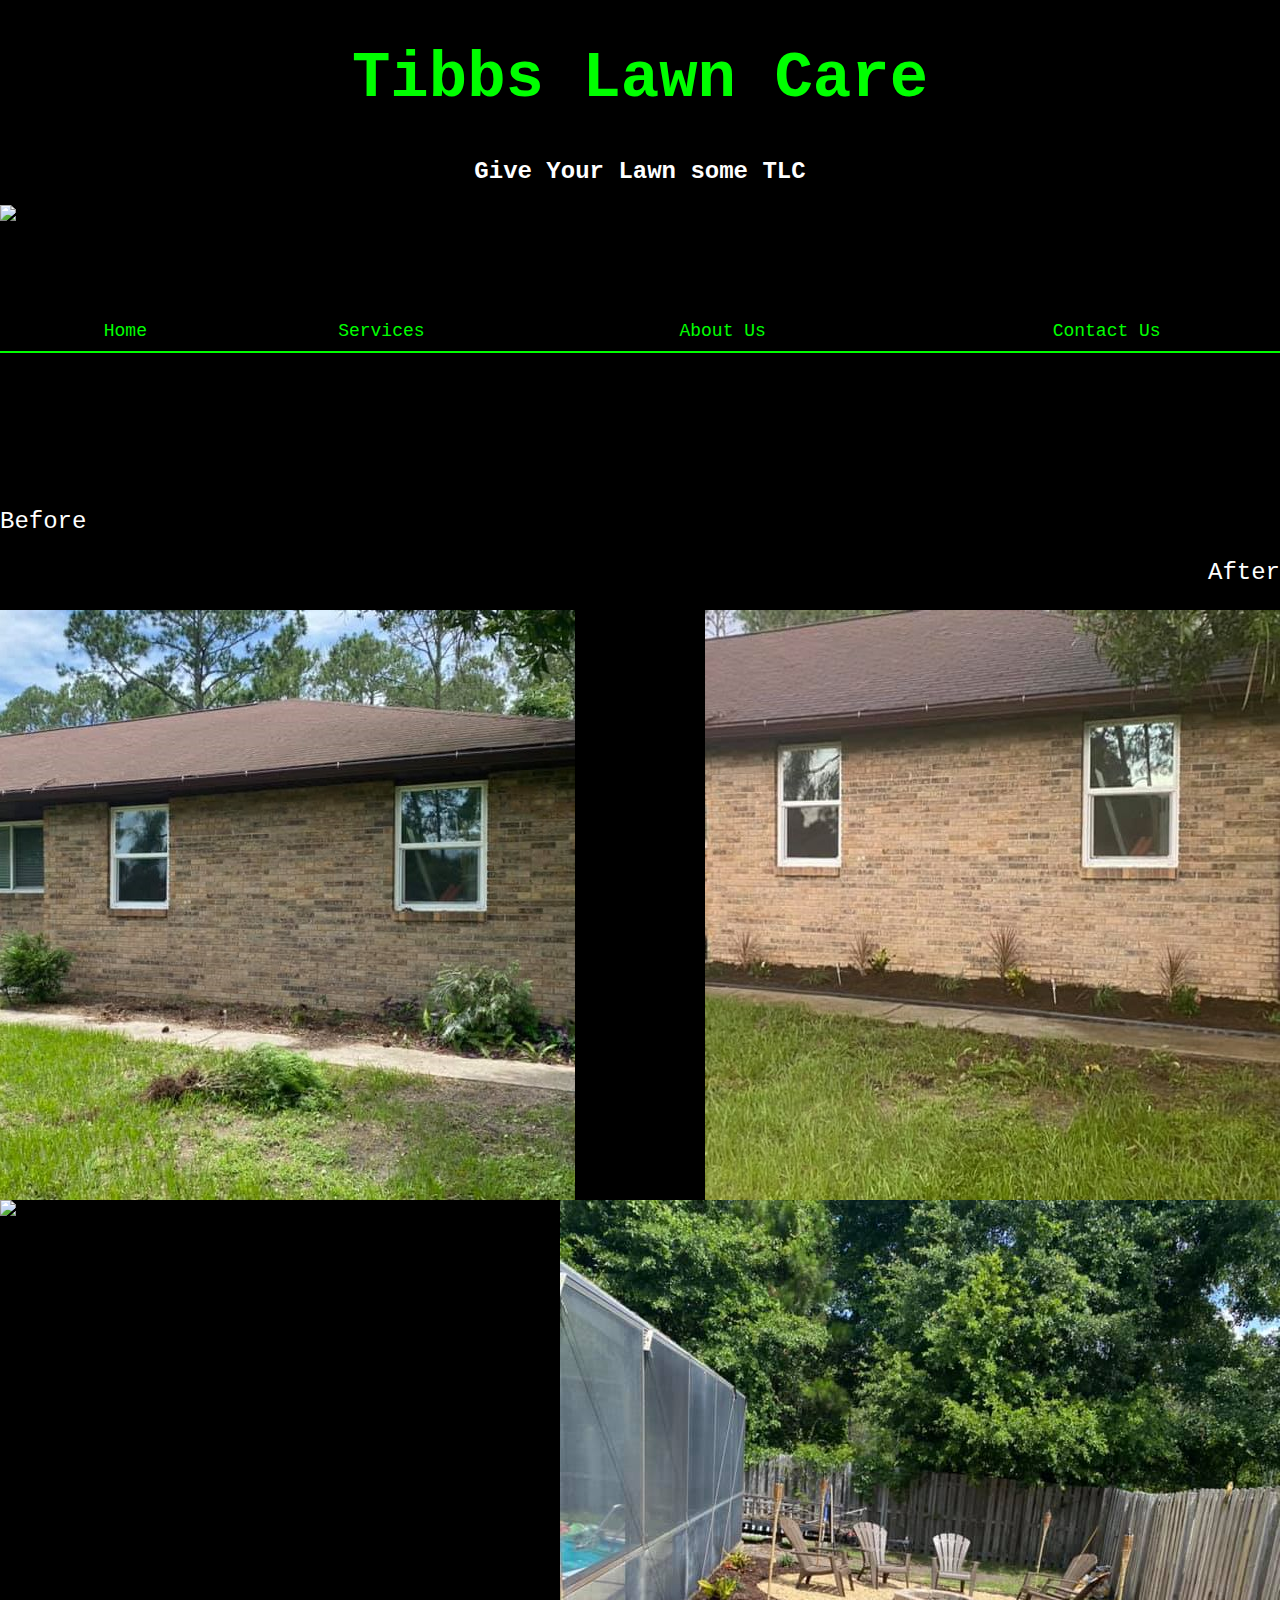
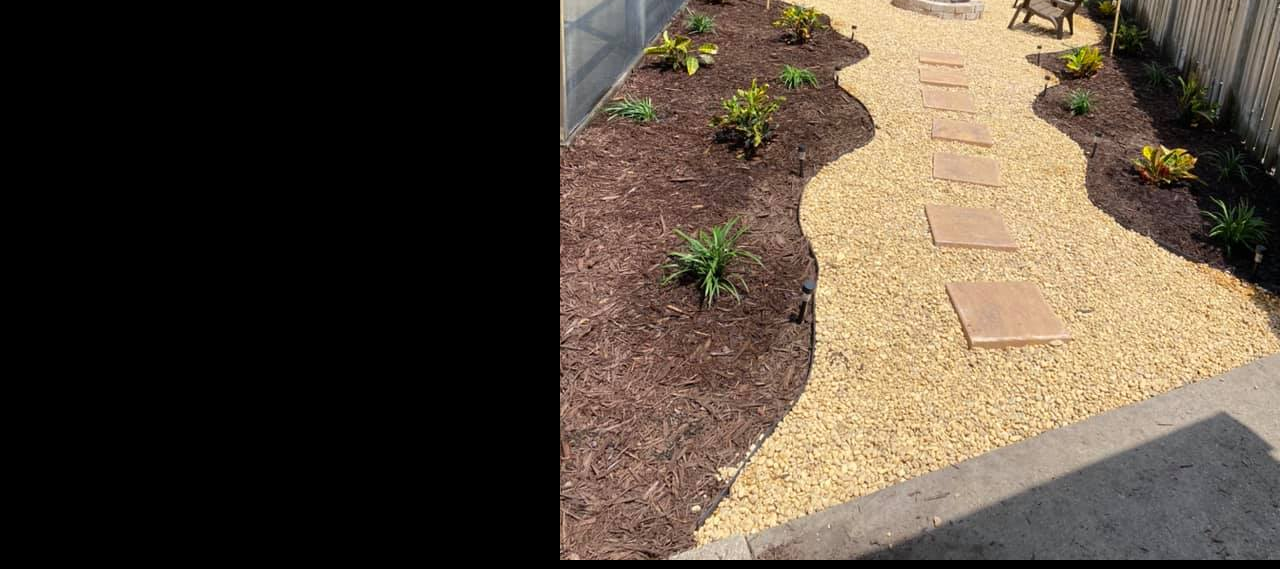
==== services.html @ 71630bf6 "Update services.html" ====
<!DOCTYPE html>
<html>
  <!-- 
Author: Keightlyn Thornton
File Name: services.html
Date: 07/13/2021
-->
  
<head>
<title>Tibbs Lawn Care</title>
</head>
<meta charset="UTF-8">
	<link rel="stylesheet" href="styles.css">
	
	<!--font links-->
	<link rel="preconnect" href="https://fonts.googleapis.com">
<link rel="preconnect" href="https://fonts.gstatic.com" crossorigin>
<link href="https://fonts.googleapis.com/css2?family=Roboto&display=swap" rel="stylesheet">
</head>
	
<body>
	
<header>
    <h1>Tibbs Lawn Care</h1>
    <h2>Give  Your  Lawn  some  TLC</h2>
    <img src="grassimg.png" alt="Clip art of grass" class="grass">
</header>

    <nav>
        <ul class="navlist">
		<li class="navitems"><a href="index.html" class="navlink">Home</a></li>
		<li class="navitems"><a href="services.html" class="navlink">Services</a></li>
		<li class="navitems"><a href="about.html" class="navlink">About Us</a></li>
		<li class="navitems"><a href="contact.html" class="navlink">Contact Us</a></li>
        </ul>
    </nav>
	
<main>
	<h3>Services</h3>
	
	<ul>
		<li>Mowing</li>
		<li>Yard Cleaning</li>
		<li>Mulching</li>
		<li>Landscaping</li>
		
	</ul>
	
	<p class="t1">Before</p>
	<p class="t2">After</p>
	
	<img src="beforemulch.jpg" alt="yard before mulching" class="beforepic">
	<img src="aftermulch.jpg" alt="yard after mulching" class="afterpic">
	<img src="beforeland.jpg" alt="yard before landscaping" class="beforepic">
	<img src="afterland.jpg" alt="yard after landscaping" class="afterpic">
</main>
</body>
</html>
---- styles.css ----
/*
author: Keightlyn Thornton
Date: 07/09/2021
File Name: style.css
*/

/*css reset*/
head, main, body , p, nav, footer, header, h1, h2, a{
	margin{0}
	padding{0}
	border{0}
}

body{
	font-family: 'Roboto Mono', monospace;
	padding: 0;
	margin: 0;
	border: 0;
	background-color: #000000;
}

/*header*/
header{
	text-align: center;
	font-size: 200%;
}

h1{
	color: #00ff00;
}

h2{
	color: #ffffff;
	font-size: x-large;
}

/*img*/
.grass{
	width: 100%;
	height: 100px;
	padding-right: 0;
	padding-left: 0;
	display: block;
}

/*nav section*/
.navlist{
	display: table;
	width: 100%;
	border-bottom: solid #00ff00 2px;
}

.navitems{
	display: table-cell;
	text-align: center;
	padding-bottom: 10px;
}

.navlink{
	text-decoration: none;
	color: #00ff00;
	font-size: large;
	font-family: 'Roboto Mono', monospace;
}

.navlink:hover{
	font-style: italic;
	font-weight: bold;
}

/*main elements*/
p{
	font-family: 'Roboto Mono', monospace;
	font-size: x-large;
	color: #ffffff;
}

.t1{
	text-align: left;
}

.t2{
	text-align: right;
}

/*before and after pics*/
.beforepic{
	float: left;
}

.afterpic{
	float: right;
}
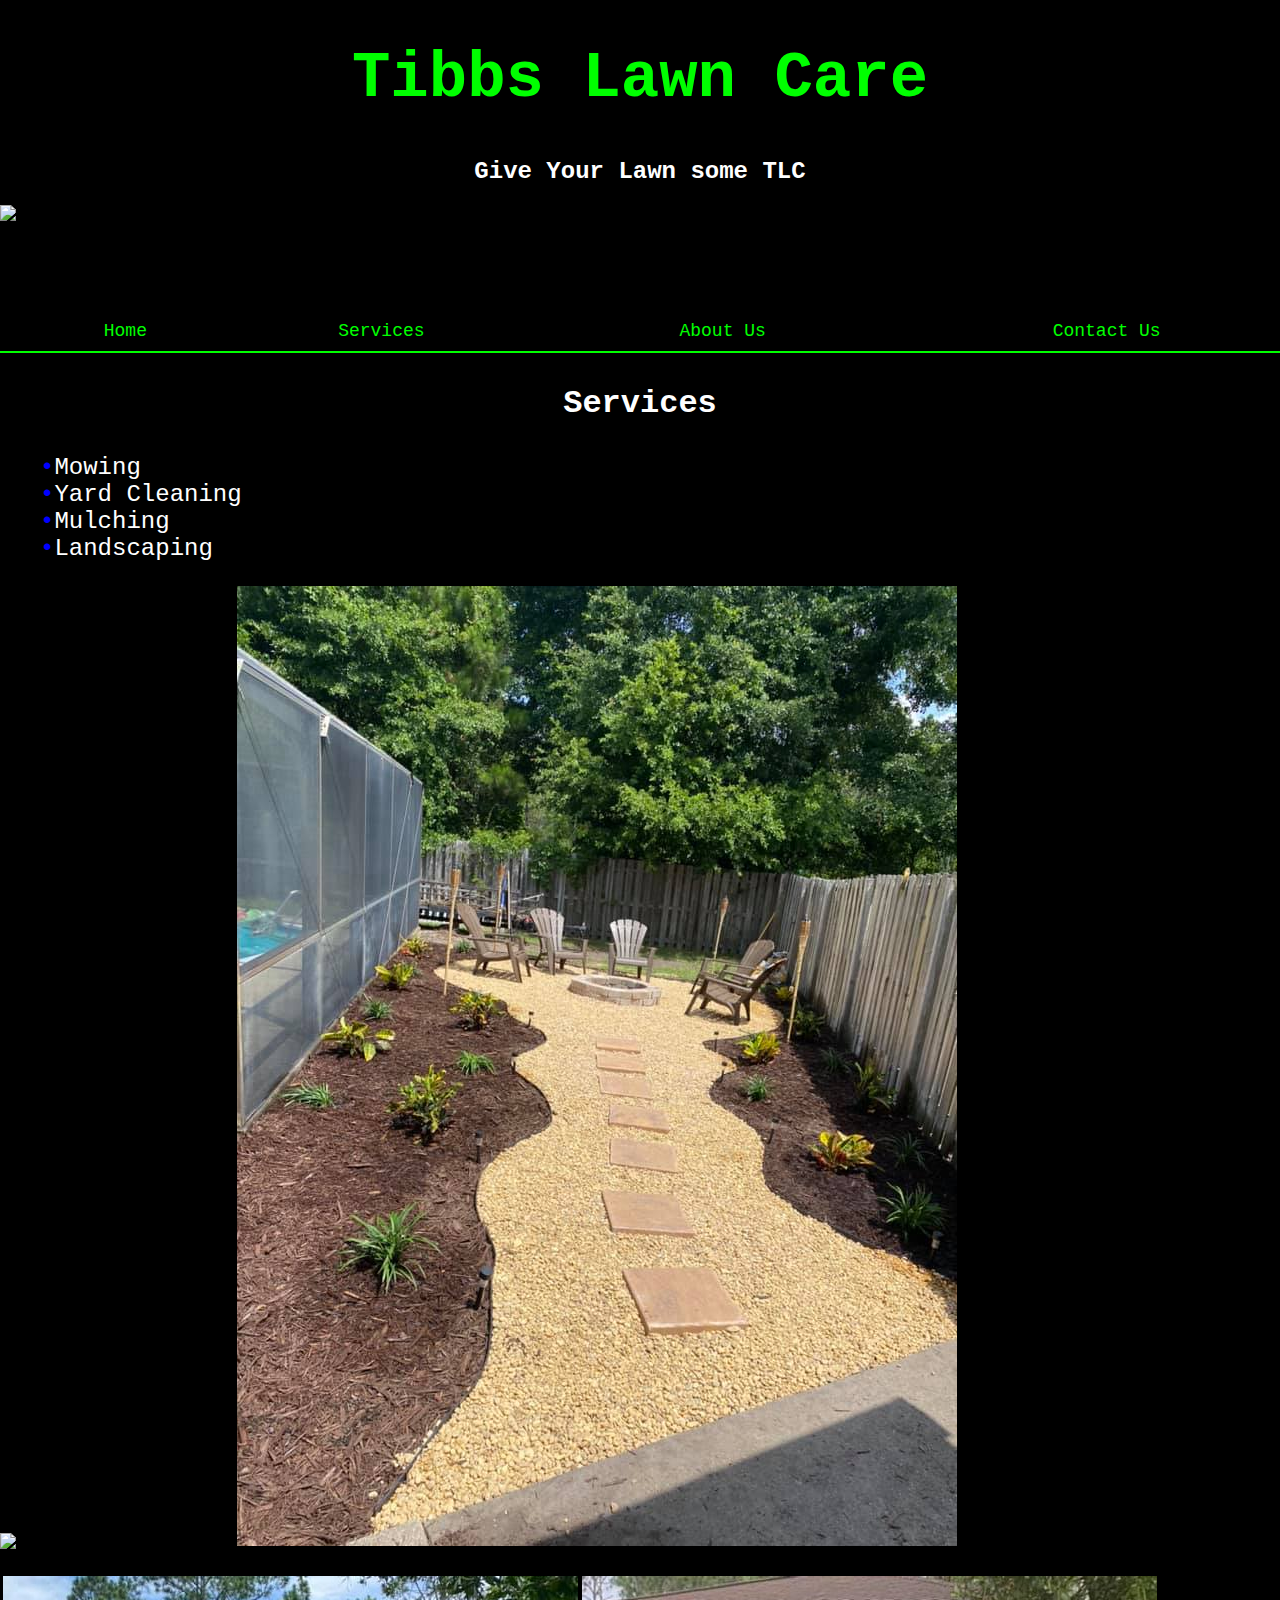
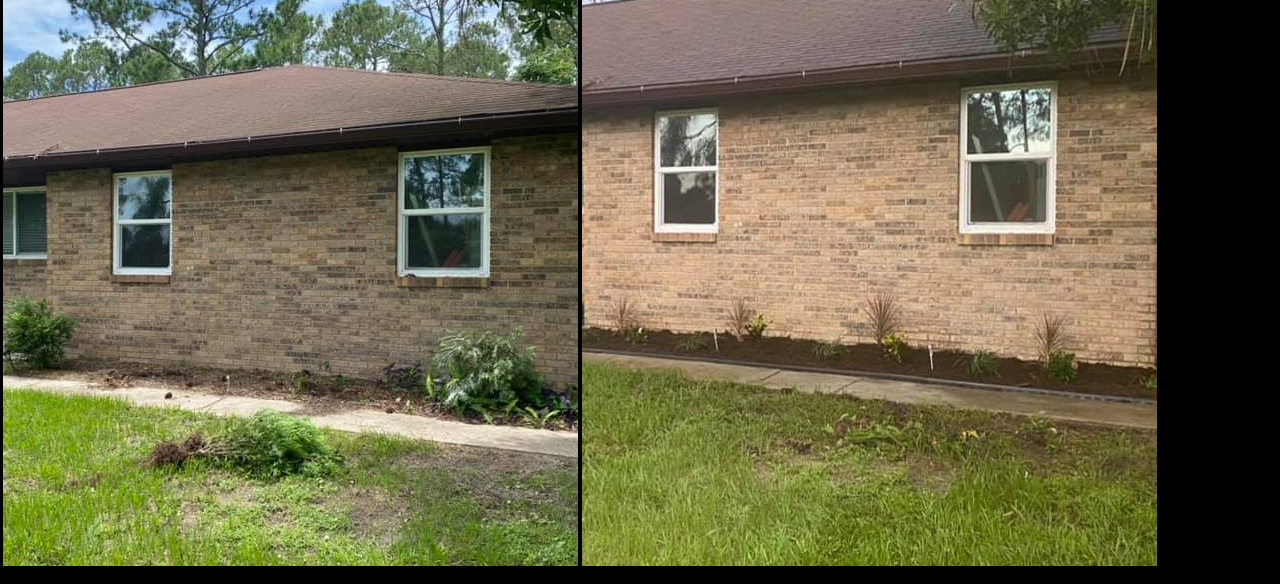
==== commit 5549a6d8: "Update services.html" ====
--- a/services.html
+++ b/services.html
@@ -38,21 +38,32 @@
 <main>
 	<h3>Services</h3>
 	
-	<ul>
-		<li>Mowing</li>
-		<li>Yard Cleaning</li>
-		<li>Mulching</li>
-		<li>Landscaping</li>
+	<ul class="services">
+		<li class="services">Mowing</li>
+		<li class="services">Yard Cleaning</li>
+		<li class="services">Mulching</li>
+		<li class="services">Landscaping</li>
 		
 	</ul>
 	
-	<p class="t1">Before</p>
-	<p class="t2">After</p>
+	<table class="beforeandafter">
+		
+	<tr>
+		<th>Before</th>
+		<th>After</th>
+	</tr>
 	
-	<img src="beforemulch.jpg" alt="yard before mulching" class="beforepic">
-	<img src="aftermulch.jpg" alt="yard after mulching" class="afterpic">
-	<img src="beforeland.jpg" alt="yard before landscaping" class="beforepic">
-	<img src="afterland.jpg" alt="yard after landscaping" class="afterpic">
+	<tr>
+		<td><img src="beforemulch.jpg" alt="yard before mulching" class="beforepic"></td>
+		<td><img src="aftermulch.jpg" alt="yard after mulching" class="afterpic"></td>
+	</tr>
+		
+	<tr>
+		<img src="beforeland.jpg" alt="yard before landscaping" class="beforepic">
+		<img src="afterland.jpg" alt="yard after landscaping" class="afterpic">
+	</tr>
+		
+	</table>
 </main>
 </body>
 </html>
--- a/styles.css
+++ b/styles.css
@@ -77,17 +77,41 @@
 
 .t1{
 	text-align: left;
+	margin-left: 10px;
 }
 
 .t2{
 	text-align: right;
+	margin-right: 10px;
 }
 
+h3{
+	font-family: 'Roboto Mono', monospace;
+	font-size: xx-large;
+	color: #ffffff;
+	text-align: center;
+}
+
+.services{
+	color: #ffffff;
+	font-family: 'Roboto Mono', monospace;
+	font-size: x-large;
+	display: table;
+	
+}
+
+ul.services { list-style: none; } /* Remove default bullets */
+
+li.services::before {
+    content: "\2022"; /* Unicode bullet symbol */
+    color: blue;  
 /*before and after pics*/
 .beforepic{
 	float: left;
+	margin-left: 5px;
 }
 
 .afterpic{
 	float: right;
+	margin-right: 5px;
 }
